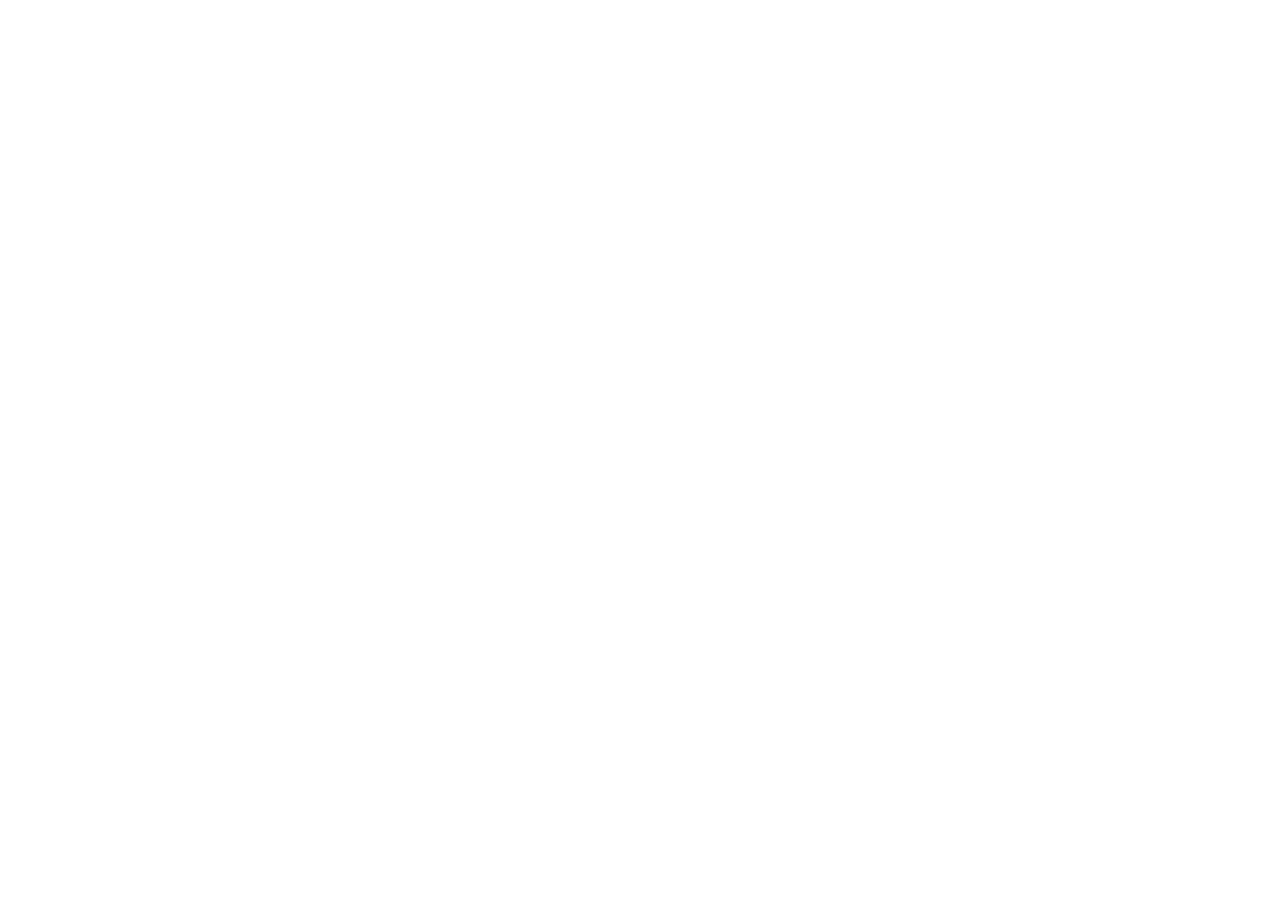
==== index.html @ 71c9291f "init repo" ====
<!DOCTYPE html>
<html lang="en">
<head>
  <meta charset="UTF-8">
  <meta http-equiv="X-UA-Compatible" content="IE=edge">
  <meta name="viewport" content="width=device-width, initial-scale=1.0">
  <title>Homework 1 (Part 1)</title>
</head>
<body>

</body>
</html>
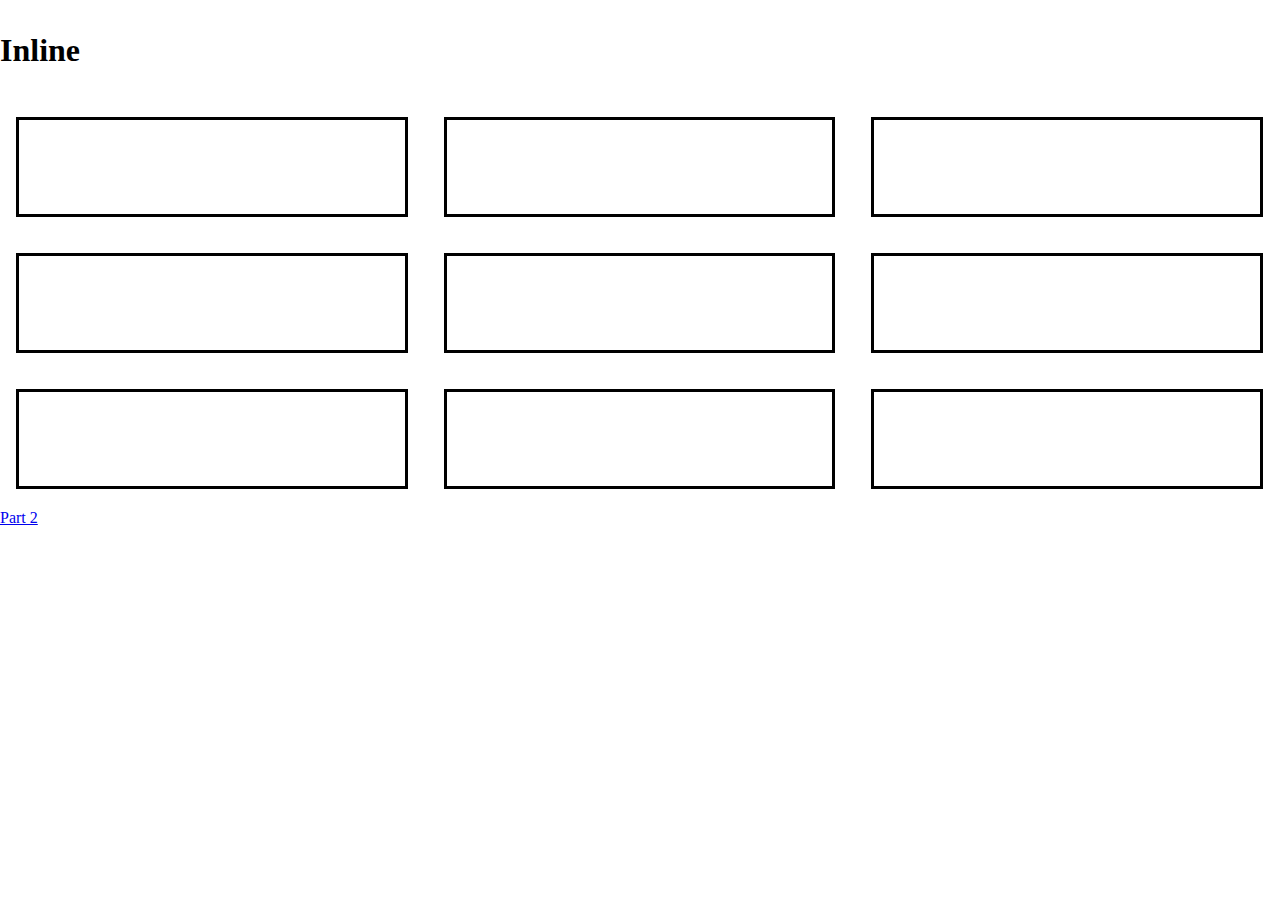
==== commit 7a583e55: "implement hw" ====
--- a/index.html
+++ b/index.html
@@ -4,9 +4,29 @@
   <meta charset="UTF-8">
   <meta http-equiv="X-UA-Compatible" content="IE=edge">
   <meta name="viewport" content="width=device-width, initial-scale=1.0">
-  <title>Homework 1 (Part 1)</title>
+  <title>Homework 8 (Part 1)</title>
+  <link rel="stylesheet" href="assets/css/style.css">
 </head>
 <body>
 
+  <main>
+    <h1>Inline</h1>
+    <div class="cards">
+      <div class="card inline-block"></div>
+      <div class="card inline-block"></div>
+      <div class="card inline-block"></div>
+      <div class="card inline-block"></div>
+      <div class="card inline-block"></div>
+      <div class="card inline-block"></div>
+      <div class="card inline-block"></div>
+      <div class="card inline-block"></div>
+      <div class="card inline-block"></div>
+    </div>
+  </main>
+
+  <nav>
+    <a href="./part2.html">Part 2</a>
+  </nav>
+
 </body>
 </html>--- a/assets/css/style.css
+++ b/assets/css/style.css
@@ -0,0 +1,26 @@
+* {
+  box-sizing: border-box;
+  padding: 0;
+  margin: 0;
+}
+
+h1 {
+  margin-top: 1em;
+  margin-bottom: 1em;
+}
+
+.card {
+  height: 100px;
+  border: 3px solid;
+  margin: 1em;
+}
+
+.inline-block {
+  display: inline-block;
+  width: calc(33.333% - 35px);
+}
+
+.float-margin {
+  float: left;
+  width: calc(33.333% - 32px);
+}